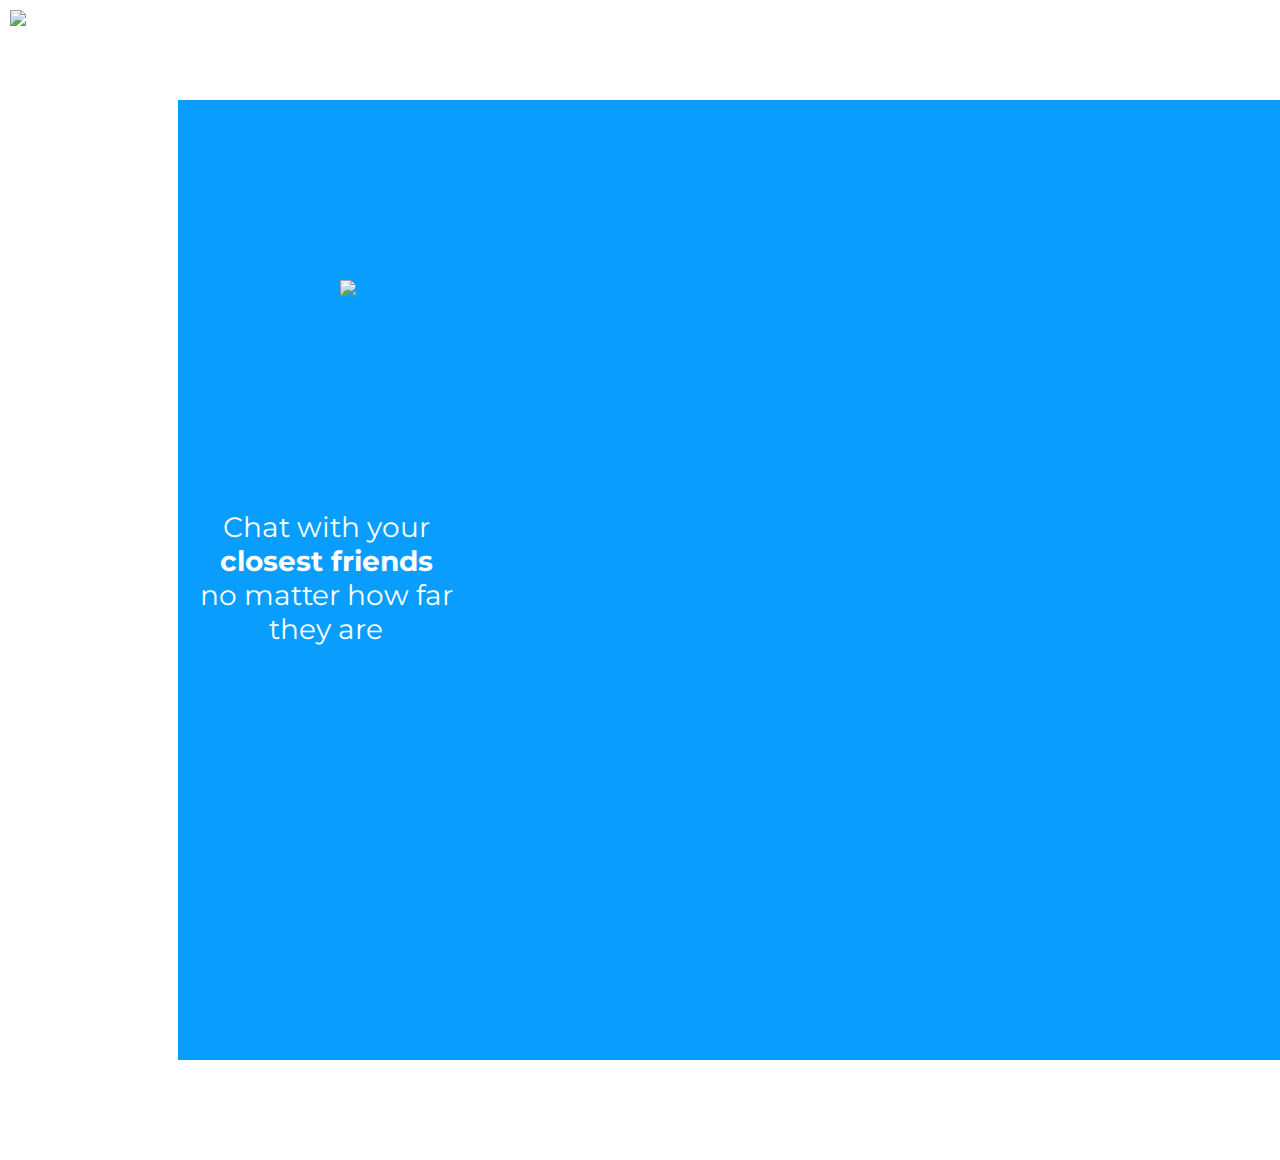
==== day1/index.html @ 4b8a6f0b "Add files via upload" ====
<html>

<head>
    <title> Agora Certificate Homework 1</title>
    <link rel="stylesheet" href="styles.css" />
    <link rel="preconnect" href="https://fonts.gstatic.com">
        <link href="https://fonts.googleapis.com/css2?family=Montserrat&display=swap" rel="stylesheet">
</head>

<body id="container">
    <div id="flexContainer">

        <div id = "cornerLogo">
            <div class="logo">
                <img src="/agora-certificate-day1/assets/agoraLogo.png" id="img-container" />
            </div>
        </div>

        <div class = "center-pane">
            <div class = "left-pane">
                <div id = "circleContainer">
                    <div id = "illustrationContainer">
                        <img id = "illustration" src = "/agora-certificate-day1/assets/Video_Conf.svg"/>
                    </div>
                </div>
                <span id = "bottomText"> Chat with your <strong> closest friends </strong>no matter how far they are</span>
            </div>
                
            
            
        </div>



    <!--
       
        


        <div class="right-pane">
            
            <div class="loginContainer">
                <span id="headingText"> Login and enjoy <span id="highlighted">unlimited </span> video calling</span>
                <br />
                <input type="text" id="email" placeholder="Email" />
                <br />
                <input type="password" id="password" placeholder="Password" />
                <button class="submitButton"> Login </button>
            </div>
        </div>
        -->
    </div>
</body>

</html>
---- day1/styles.css ----
body{
    margin: 0;
    padding: 0;
    font-family: 'Montserrat', sans-serif;
}

#container{
    background-color: white;
}

#flexContainer {
    display: flex;
    flex-direction: row;
}

#cornerLogo{
    width: 10vw;
    height: 5vh;
}

.logo{
    /*width: 40%;*/
    padding-top: 10px;
    padding-left: 10px;
}

#img-container{
    max-width: 100%;
    max-height: 100%;
}

.center-pane{
    background-color: #099dfd;
    flex: 2;
    text-align: center;
    
    margin-top: 100px;
    margin-bottom: 100px;
    margin-left: 50px;
}

.left-pane{
    width: 20vw;
    height: 100vh;
    padding-left: 20px;
    padding-right: 20px;
}

#illustration{
    max-width: 100%;
    max-height: 100%;
}

#illustrationContainer{
    width: 300px;
    margin: auto;
    padding-bottom: 45px;
}

#bottomText{
    font-size: 1.75rem;
    color: white;
}


#circleContainer{
    display: flex;
    margin: 0 auto;
    margin-top: 60px;
    width: 300px;
    height: 300px;
    border-radius: 1000px;
    background-color:#099dfd;
    justify-items: center;
    margin-bottom: 50px;
}





.loginContainer{
    margin-top: 20vh
}

#headingText{
    font-size:1.25rem;
}

#highlighted{
    color: #099dfd;
}

#email {
    margin-top: 20px;
}

input {
    margin-top: 10px;
    width: 90%;
    font-size: 1.25rem;
    border: 2px solid #099dfd;
    border-radius: 5px;
}

.submitButton {
    background-color: #099dfd;
    margin-top: 10px;
    padding-top: 5px;
    padding-bottom: 5px;
    padding-right: 15px;
    padding-left:1 5px;
    color: white;
    border: none;
    font-size: 1.25rem;
    border-radius: 5px;
}



#right-pane{
    flex: 2;
    text-align: center;
}
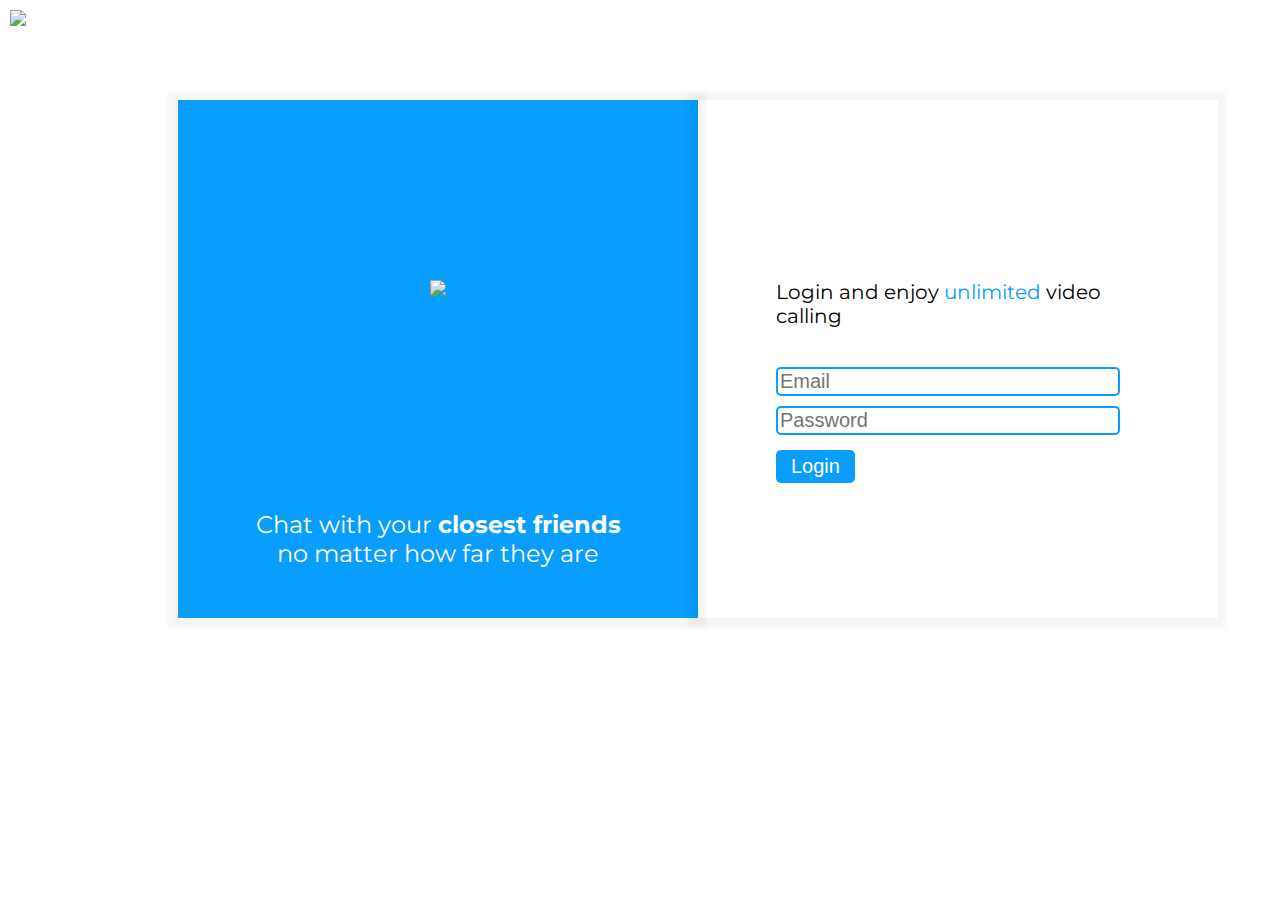
==== commit f3d91842: "Add files via upload" ====
--- a/day1/index.html
+++ b/day1/index.html
@@ -16,8 +16,7 @@
             </div>
         </div>
 
-        <div class = "center-pane">
-            <div class = "left-pane">
+            <div class = "center-pane">
                 <div id = "circleContainer">
                     <div id = "illustrationContainer">
                         <img id = "illustration" src = "/agora-certificate-day1/assets/Video_Conf.svg"/>
@@ -25,30 +24,22 @@
                 </div>
                 <span id = "bottomText"> Chat with your <strong> closest friends </strong>no matter how far they are</span>
             </div>
-                
+
             
+            <div class="right-pane">
+                <div class="loginContainer">
+                    <span id="headingText"> Login and enjoy <span id="highlighted">unlimited </span> video calling</span>
+                    <br /> <br />
+                    <input type="text" id="email" placeholder="Email" />
+                    <br /> 
+                    <input type="password" id="password" placeholder="Password" />
+                    <br />
+                    <button class="submitButton"> Login </button>
+                </div>
+            </div>
             
-        </div>
+      
 
-
-
-    <!--
-       
-        
-
-
-        <div class="right-pane">
-            
-            <div class="loginContainer">
-                <span id="headingText"> Login and enjoy <span id="highlighted">unlimited </span> video calling</span>
-                <br />
-                <input type="text" id="email" placeholder="Email" />
-                <br />
-                <input type="password" id="password" placeholder="Password" />
-                <button class="submitButton"> Login </button>
-            </div>
-        </div>
-        -->
     </div>
 </body>
 
--- a/day1/styles.css
+++ b/day1/styles.css
@@ -37,13 +37,21 @@
     margin-top: 100px;
     margin-bottom: 100px;
     margin-left: 50px;
+
+    padding-bottom: 50px;
+    padding-left: 60px;
+    padding-right: 60px;
+
+    max-width: 400px;
+    max-height: 600px;
+    box-shadow: -1px 1px 5px 9px rgba(0, 0, 0, 0.041);
 }
 
 .left-pane{
-    width: 20vw;
-    height: 100vh;
-    padding-left: 20px;
-    padding-right: 20px;
+    width: 500px;
+    height: 700px;
+    padding-left: 40px;
+    padding-right: 40px;
 }
 
 #illustration{
@@ -58,10 +66,10 @@
 }
 
 #bottomText{
-    font-size: 1.75rem;
+    font-size: 1.5rem;
     color: white;
+    margin-bottom: 50px;
 }
-
 
 #circleContainer{
     display: flex;
@@ -75,12 +83,27 @@
     margin-bottom: 50px;
 }
 
+.right-pane{
+    flex: 2;
+    text-align: left;
 
+    margin-top: 100px;
+    margin-bottom: 100px;
+    margin-left: 0px;
 
+    padding-bottom: 50px;
+    padding-left: 60px;
+    padding-right: 60px;
 
+    max-width: 400px;
+    max-height: 600px;
+    box-shadow: -1px 1px 5px 9px rgba(0, 0, 0, 0.041);
+    
+}
 
 .loginContainer{
-    margin-top: 20vh
+    margin-top: 20vh;
+    margin-left: 2vh;
 }
 
 #headingText{
@@ -105,11 +128,13 @@
 
 .submitButton {
     background-color: #099dfd;
-    margin-top: 10px;
+    margin-top: 15px;
+
     padding-top: 5px;
     padding-bottom: 5px;
     padding-right: 15px;
-    padding-left:1 5px;
+    padding-left: 15px;
+
     color: white;
     border: none;
     font-size: 1.25rem;
@@ -118,10 +143,7 @@
 
 
 
-#right-pane{
-    flex: 2;
-    text-align: center;
-}
 
 
 
+
